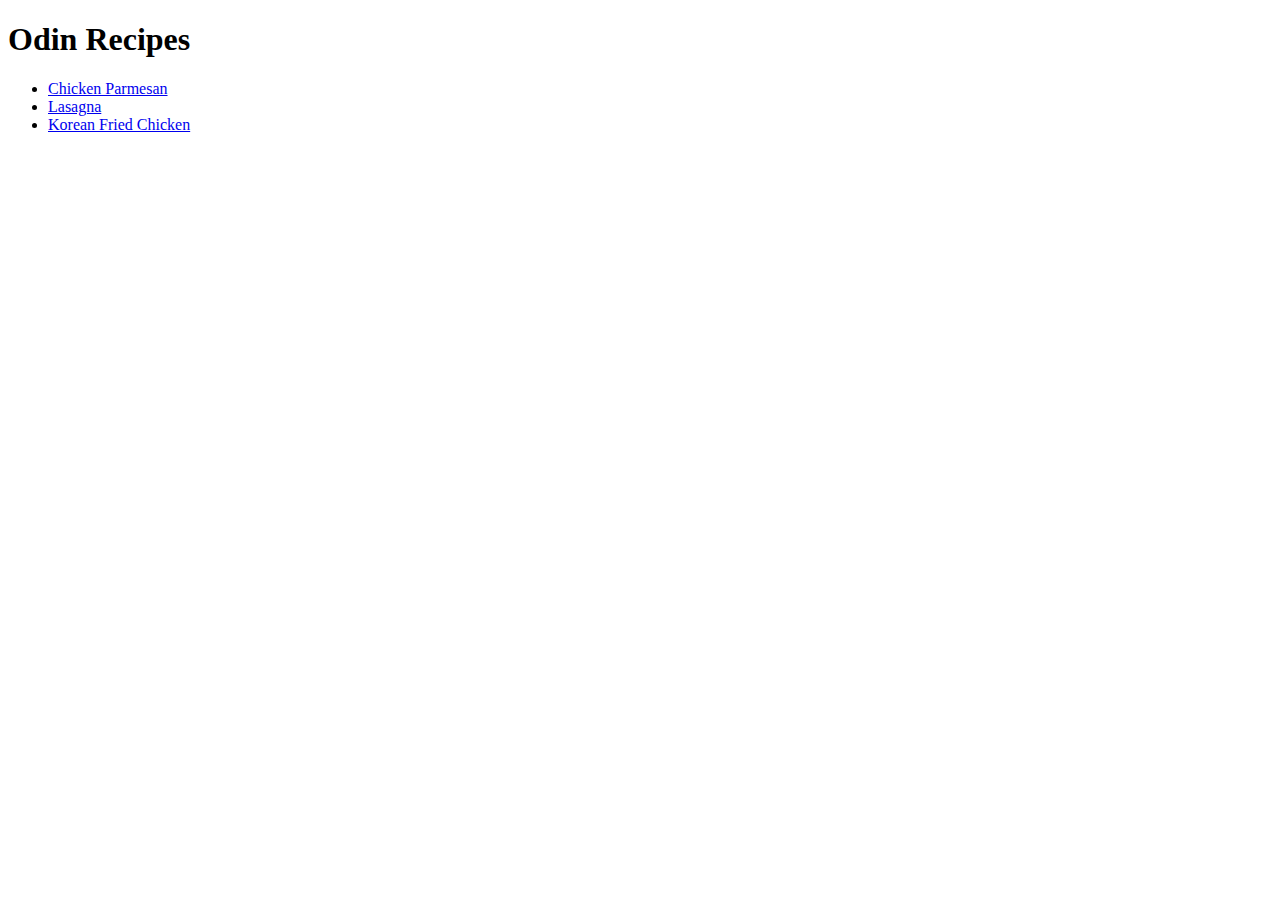
==== index.html @ 4788b645 "main commit for the recipe project" ====
<!DOCTYPE html>
<html lang="en">
<head>
    <meta charset="UTF-8">
    <meta name="viewport" content="width=device-width, initial-scale=1.0">
    <title>Recipe Website</title>
</head>
<body>
    <h1>Odin Recipes</h1>
    <ul>
        <li><a href="recipes/chickenparm.html" target="_blank" rel="noopener noreferrer">Chicken Parmesan</a></li>
        <li><a href="recipes/lasagna.html" target="_blank" rel="noopener noreferrer">Lasagna</li>
        <li><a href="recipes/koreanFriedChicken.html" target="_blank" rel="noopener noreferrer">Korean Fried Chicken</li>
    </ul>
    
</body>
</html>
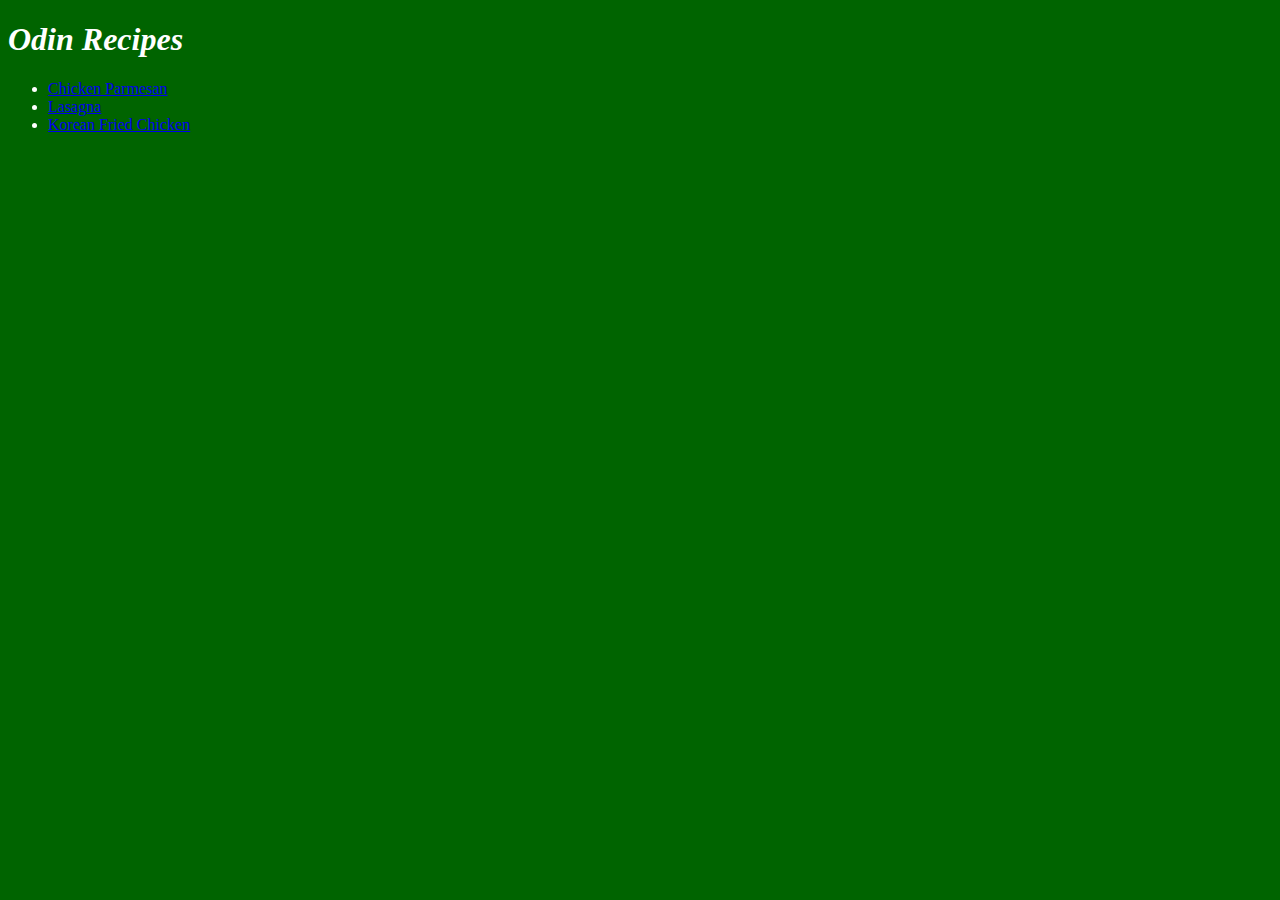
==== commit 0cfc4118: "adding CSS styling to the website" ====
--- a/index.html
+++ b/index.html
@@ -4,6 +4,7 @@
     <meta charset="UTF-8">
     <meta name="viewport" content="width=device-width, initial-scale=1.0">
     <title>Recipe Website</title>
+    <link rel="stylesheet" href="styles.css">
 </head>
 <body>
     <h1>Odin Recipes</h1>
--- a/styles.css
+++ b/styles.css
@@ -0,0 +1,11 @@
+body {
+    background-color: darkgreen;
+}
+p, h1, h3, ol, ul {
+    font-family: 'Times New Roman', Times, serif;
+    color: white;
+
+}
+h1, h3 {
+    font-style: italic;
+}
